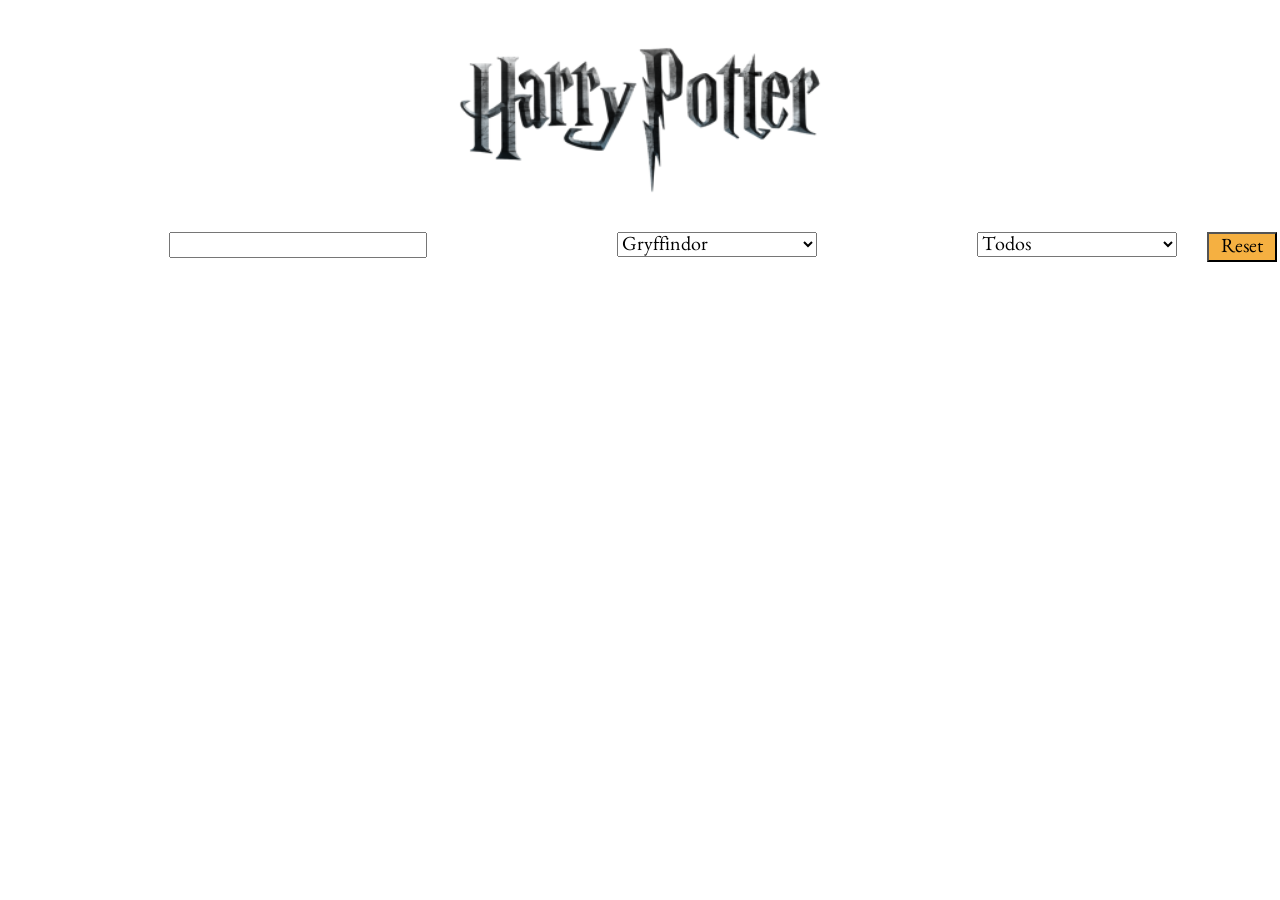
==== docs/index.html @ 7dd75fbe "Publish in GitHub Pages" ====
<!doctype html><html lang="es"><head><meta charset="utf-8"/><link rel="icon" href="./favicon.png"/><meta name="viewport" content="width=device-width,initial-scale=1"/><link rel="preconnect" href="https://fonts.googleapis.com"/><link rel="preconnect" href="https://fonts.gstatic.com" crossorigin/><link href="https://fonts.googleapis.com/css2?family=Benne&display=swap" rel="stylesheet"/><title>Personajes de Harry Potter</title><script defer="defer" src="./static/js/main.ca698175.js"></script><link href="./static/css/main.819a21d2.css" rel="stylesheet"></head><body><div id="root"></div></body></html>
---- docs/static/css/main.819a21d2.css ----
.video{bottom:0;height:auto;min-height:100%;min-width:100%;overflow:hidden;position:absolute;position:fixed;right:0;width:auto;z-index:-1000}.header{display:flex;justify-content:center;width:100%}.header__logo{width:250px}@media (min-width:768px){.header__logo{width:350px}}@media (min-width:1200px){.header__logo{width:400px}}.main{align-items:center;display:flex;flex-direction:column;justify-content:center}@media (min-width:1200px){.main{align-items:center;display:flex;flex-direction:column;justify-content:center}}.main__form{display:flex;flex-direction:column;margin-left:10px}@media (min-width:768px){.main__form{display:flex;flex-direction:column;justify-content:center}}@media (min-width:1200px){.main__form{align-content:space-between;flex-direction:row;margin-left:15px}}.main__form_label{color:#fff;font-family:Benne,sans-serif;font-size:20px;font-weight:700;height:20px;margin-top:10px;width:160px}.main__form_input{height:20px;width:300px}@media (min-width:1200px){.main__form_input{height:20px;margin-right:30px;width:250px}}.main__form_select{font-family:Benne,sans-serif;font-size:20px;height:25px;padding-top:2px;width:150px}@media (min-width:1200px){.main__form_select{font-family:Benne,sans-serif;font-size:20px;height:25px;width:200px}}.main__form_reset{align-self:flex-end;background-color:#f5b041;font-family:Benne,sans-serif;font-size:15px;margin-right:10px;padding-top:5px;width:50px}@media (min-width:768px){.main__form_reset{font-size:20px;width:70px}}@media (min-width:1200px){.main__form_reset{margin-left:30px}}.ul{display:flex;flex-direction:column;margin-top:20px;padding:0}@media (min-width:768px){.ul{display:grid;grid-template-columns:1fr 1fr;justify-items:center}}@media (min-width:1200px){.ul{grid-row-gap:30px;display:grid;grid-template-columns:1fr 1fr 1fr 1fr;justify-items:center;margin-top:30px;row-gap:30px}}.li{align-self:center;background-color:#f5b041;border:2px solid #000;display:flex;flex-direction:column;height:400px;margin-bottom:20px;text-decoration:none;width:220px}@media (min-width:1200px){.li{background-color:#f5b041;display:flex;flex-direction:column;justify-content:center;width:220px}}.li__img{height:300px;width:220px}.li__name{font-size:22px;font-weight:700;margin:10px 0 0 10px;text-align:center}.li__gender,.li__name{font-family:Benne,sans-serif}.li__gender{font-size:18px;margin:5px 0 0 10px}@media (min-width:1200px){.li__gender{font-family:Benne,sans-serif;font-size:18px;margin:5px 0 0 10px}}.li__specie{font-family:Benne,sans-serif;font-size:18px;margin:5px 0 0 10px}@media (min-width:1200px){.li__specie{font-family:Benne,sans-serif;font-size:18px;margin:5px 0 0 10px}}.return .alive{width:px}.dead{width:10px}.hidden{display:none}.hogwarts{width:30px}.detail{display:flex;margin-top:10px}.link{text-decoration:none}.divError{align-items:center;background-color:#f5b041;border:2px solid #000;display:flex;font-family:Benne,sans-serif;font-size:20px;justify-content:center;margin-top:40px;text-align:center;width:200px}@media (min-width:768px){.divError{font-size:30px;width:500px}}@media (min-width:1200px){.divError{font-size:50px;width:600px}}.article{align-self:center;background-color:#a93226;border:2px solid #000;display:flex;flex-direction:column;height:800px;margin-bottom:20px;text-decoration:none;width:280px}.fact{font-family:Benne,sans-serif;font-size:22px;font-weight:700;margin-bottom:1px}
/*# sourceMappingURL=main.819a21d2.css.map*/
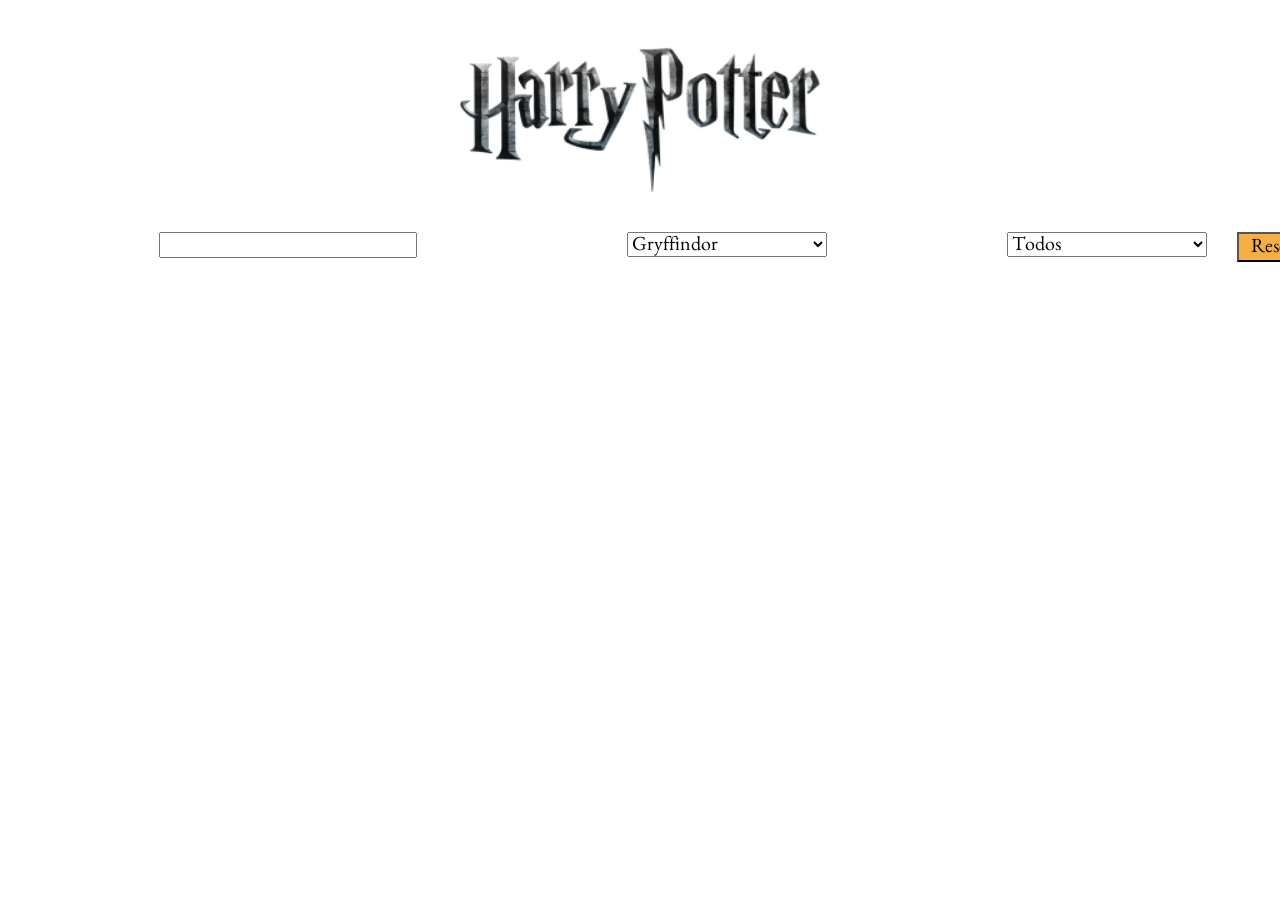
==== commit af522efd: "Publish in GitHub Pages" ====
--- a/docs/index.html
+++ b/docs/index.html
@@ -1 +1 @@
-<!doctype html><html lang="es"><head><meta charset="utf-8"/><link rel="icon" href="./favicon.png"/><meta name="viewport" content="width=device-width,initial-scale=1"/><link rel="preconnect" href="https://fonts.googleapis.com"/><link rel="preconnect" href="https://fonts.gstatic.com" crossorigin/><link href="https://fonts.googleapis.com/css2?family=Benne&display=swap" rel="stylesheet"/><title>Personajes de Harry Potter</title><script defer="defer" src="./static/js/main.ca698175.js"></script><link href="./static/css/main.819a21d2.css" rel="stylesheet"></head><body><div id="root"></div></body></html>+<!doctype html><html lang="es"><head><meta charset="utf-8"/><link rel="icon" href="./favicon.png"/><meta name="viewport" content="width=device-width,initial-scale=1"/><link rel="preconnect" href="https://fonts.googleapis.com"/><link rel="preconnect" href="https://fonts.gstatic.com" crossorigin/><link href="https://fonts.googleapis.com/css2?family=Benne&display=swap" rel="stylesheet"/><title>Personajes de Harry Potter</title><script defer="defer" src="./static/js/main.505e1b03.js"></script><link href="./static/css/main.61a7b47d.css" rel="stylesheet"></head><body><div id="root"></div></body></html>
--- a/docs/static/css/main.61a7b47d.css
+++ b/docs/static/css/main.61a7b47d.css
@@ -0,0 +1,2 @@
+.video{bottom:0;height:auto;min-height:100%;min-width:100%;overflow:hidden;position:absolute;position:fixed;right:0;width:auto;z-index:-1000}.header{display:flex;justify-content:center;width:100%}.header__logo{width:250px}@media (min-width:768px){.header__logo{width:350px}}@media (min-width:1200px){.header__logo{width:400px}}.main{align-items:center;display:flex;flex-direction:column;justify-content:center}@media (min-width:1200px){.main{align-items:center;display:flex;flex-direction:column;justify-content:center}}.main__form{display:flex;flex-direction:column;margin-left:10px}@media (min-width:768px){.main__form{justify-content:center}}@media (min-width:1200px){.main__form{flex-direction:row;margin-left:15px}}.main__form_label{color:#fff;font-family:Benne,sans-serif;font-size:20px;font-weight:700;height:20px;margin-top:10px;width:160px}@media (min-width:1200px){.main__form_label{margin-left:20px}}.main__form_input{height:20px;width:300px}@media (min-width:1200px){.main__form_input{height:20px;margin-right:30px;width:250px}}.main__form_select{font-family:Benne,sans-serif;font-size:20px;height:25px;padding-top:2px;width:150px}@media (min-width:1200px){.main__form_select{width:200px}}.main__form_reset{align-self:flex-end;background-color:#f5b041;font-family:Benne,sans-serif;font-size:15px;margin-right:10px;padding-top:5px;width:50px}@media (min-width:768px){.main__form_reset{font-size:20px;width:70px}}@media (min-width:1200px){.main__form_reset{margin-left:30px}}.ul{display:flex;flex-direction:column;margin-top:20px;padding:0}@media (min-width:768px){.ul{grid-column-gap:90px;-webkit-column-gap:90px;column-gap:90px;display:grid;grid-template-columns:1fr 1fr;justify-items:center}}@media (min-width:1200px){.ul{grid-gap:30px;display:grid;gap:30px;grid-template-columns:1fr 1fr 1fr 1fr;justify-items:center;margin-top:30px}}.li{align-self:center;background-color:#f5b041;border:2px solid #000;display:flex;flex-direction:column;height:400px;margin-bottom:20px;text-decoration:none;width:220px}@media (min-width:1200px){.li{align-items:center}}.li__img{height:300px;width:220px}.li__name{color:#000;font-family:Benne,sans-serif;font-size:22px;font-weight:700;margin:10px 0 0 10px;text-align:center}.li__gender,.li__specie{color:#000;font-family:Benne,sans-serif;font-size:18px;margin:5px 0 0 10px}.divError{align-items:center;background-color:#f5b041;border:2px solid #000;display:flex;font-family:Benne,sans-serif;font-size:20px;justify-content:center;margin-top:40px;text-align:center;width:200px}@media (min-width:768px){.divError{font-size:30px;width:500px}}@media (min-width:1200px){.divError{font-size:50px;width:600px}}.link{text-decoration:none}.detail{display:flex;margin-top:10px}.detail__article{align-self:center;background-color:#a93226;border:2px solid #000;display:flex;flex-direction:column;height:700px;margin-bottom:20px;text-decoration:none;width:280px}@media (min-width:1200px){.detail__article{flex-direction:row;height:350px;width:550px}.detail__article_img{height:350px}}.detail__article_div-name{color:#000;font-family:Benne,sans-serif;font-size:30px;font-weight:700;margin:10px 0 0 10px;text-align:center}.detail__article_div-fact{color:#000;font-family:Benne,sans-serif;font-size:25px;margin:10px 0 0 15px}.alive{width:50px}.dead,.hogwarts{width:30px}.return{align-self:flex-end;background-color:#a93226;font-family:Benne,sans-serif;font-size:20px;margin-right:10px;padding-top:5px;width:50px;width:70px}
+/*# sourceMappingURL=main.61a7b47d.css.map*/
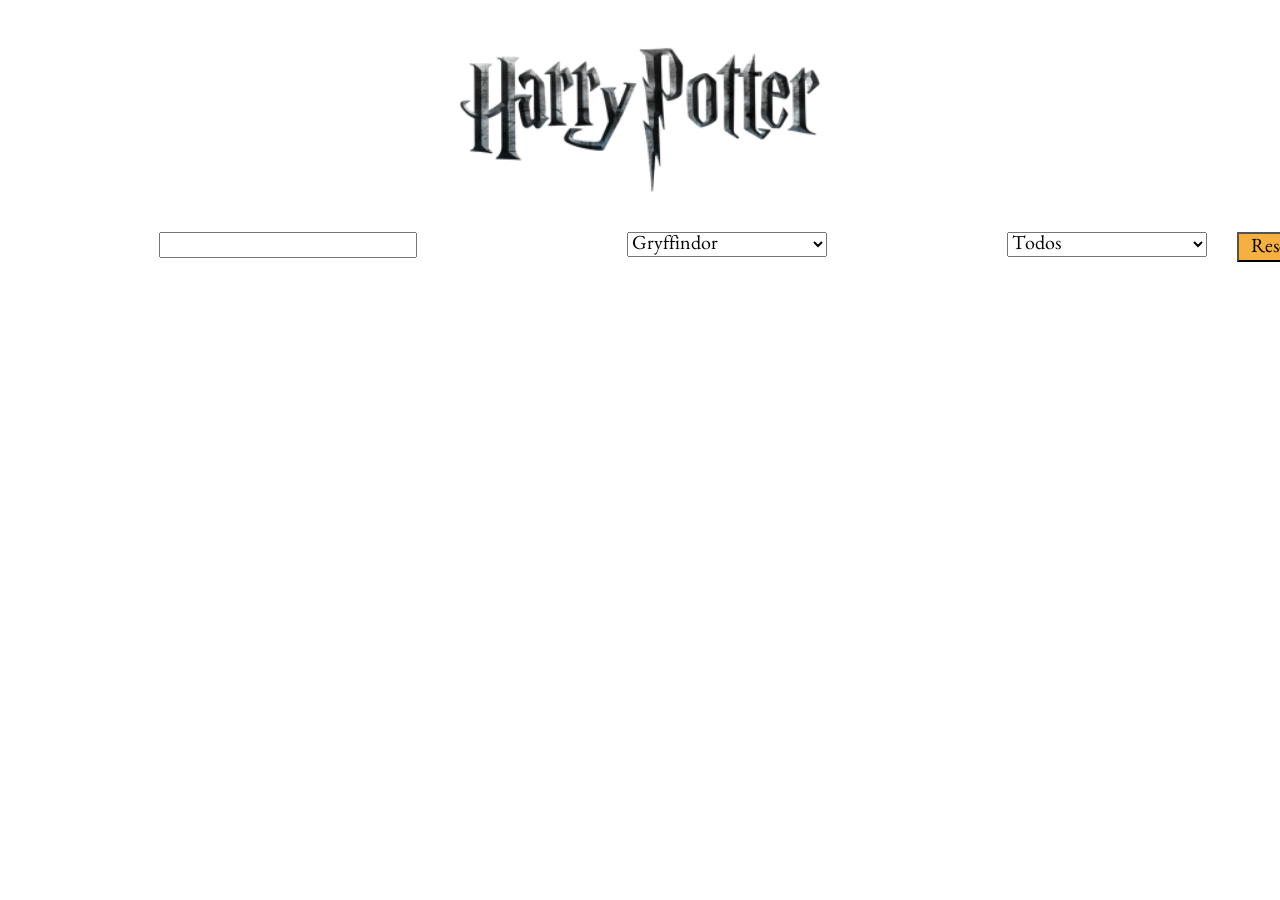
==== commit 551b5055: "Publish in GitHub Pages" ====
--- a/docs/index.html
+++ b/docs/index.html
@@ -1 +1 @@
-<!doctype html><html lang="es"><head><meta charset="utf-8"/><link rel="icon" href="./favicon.png"/><meta name="viewport" content="width=device-width,initial-scale=1"/><link rel="preconnect" href="https://fonts.googleapis.com"/><link rel="preconnect" href="https://fonts.gstatic.com" crossorigin/><link href="https://fonts.googleapis.com/css2?family=Benne&display=swap" rel="stylesheet"/><title>Personajes de Harry Potter</title><script defer="defer" src="./static/js/main.505e1b03.js"></script><link href="./static/css/main.61a7b47d.css" rel="stylesheet"></head><body><div id="root"></div></body></html>+<!doctype html><html lang="es"><head><meta charset="utf-8"/><link rel="icon" href="./favicon.png"/><meta name="viewport" content="width=device-width,initial-scale=1"/><link rel="preconnect" href="https://fonts.googleapis.com"/><link rel="preconnect" href="https://fonts.gstatic.com" crossorigin/><link href="https://fonts.googleapis.com/css2?family=Benne&display=swap" rel="stylesheet"/><title>Personajes de Harry Potter</title><script defer="defer" src="./static/js/main.aad996ab.js"></script><link href="./static/css/main.61a7b47d.css" rel="stylesheet"></head><body><div id="root"></div></body></html>
